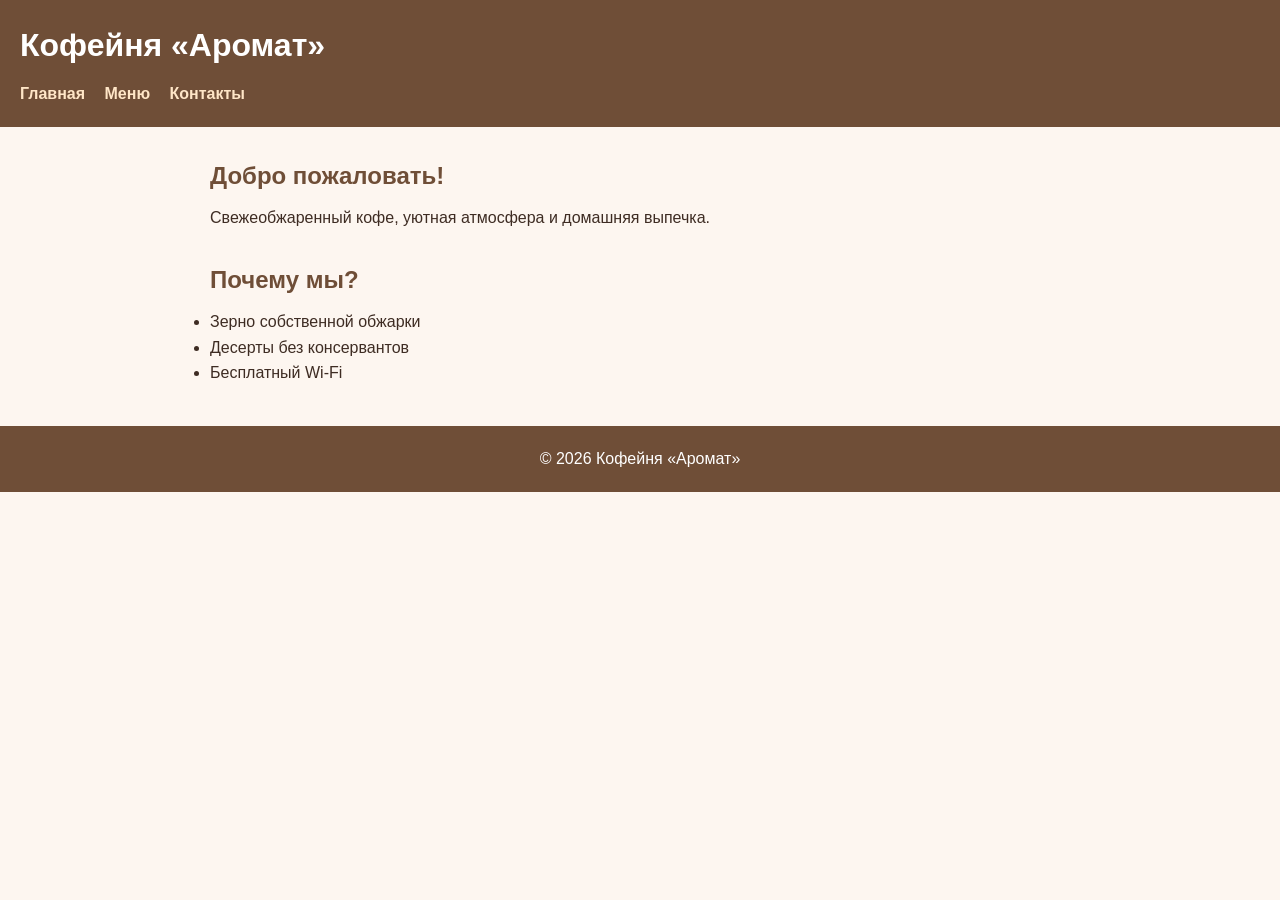
==== index.html @ 14dfcf12 "Первый коммит: базовая структура сайта" ====
<!DOCTYPE html>
<html lang="ru">
<head>
  <meta charset="UTF-8">
  <meta name="viewport" content="width=device-width, initial-scale=1.0">
  <title>Кофейня «Аромат» — Главная</title>
  <link rel="stylesheet" href="style.css">
</head>
<body>
  <header>
    <h1>Кофейня «Аромат»</h1>
    <nav>
      <a href="index.html">Главная</a>
      <a href="menu.html">Меню</a>
      <a href="contacts.html">Контакты</a>
    </nav>
  </header>

  <main>
    <section class="hero">
      <h2>Добро пожаловать!</h2>
      <p>Свежеобжаренный кофе, уютная атмосфера и домашняя выпечка.</p>
    </section>

    <section class="features">
      <h2>Почему мы?</h2>
      <ul>
        <li>Зерно собственной обжарки</li>
        <li>Десерты без консервантов</li>
        <li>Бесплатный Wi-Fi</li>
      </ul>
    </section>
  </main>

  <footer>
    <p>&copy; 2026 Кофейня «Аромат»</p>
  </footer>
</body>
</html>
---- style.css ----
* {
  box-sizing: border-box;
  margin: 0;
  padding: 0;
}

body {
  font-family: Arial, sans-serif;
  background: #fdf6f0;
  color: #3e2c23;
  line-height: 1.6;
}

header {
  background: #6f4e37;
  color: #fff;
  padding: 20px;
}

header h1 {
  margin-bottom: 10px;
}

nav a {
  color: #ffe6c7;
  text-decoration: none;
  margin-right: 15px;
  font-weight: bold;
}

nav a:hover {
  text-decoration: underline;
}

main {
  max-width: 900px;
  margin: 30px auto;
  padding: 0 20px;
}

section {
  margin-bottom: 30px;
}

h2 {
  color: #6f4e37;
  margin-bottom: 10px;
}

table {
  width: 100%;
  border-collapse: collapse;
  background: #fff;
}

th, td {
  border: 1px solid #d2b48c;
  padding: 10px;
  text-align: left;
}

th {
  background: #f0d9c2;
}

footer {
  text-align: center;
  padding: 20px;
  background: #6f4e37;
  color: #fff;
  margin-top: 40px;
}
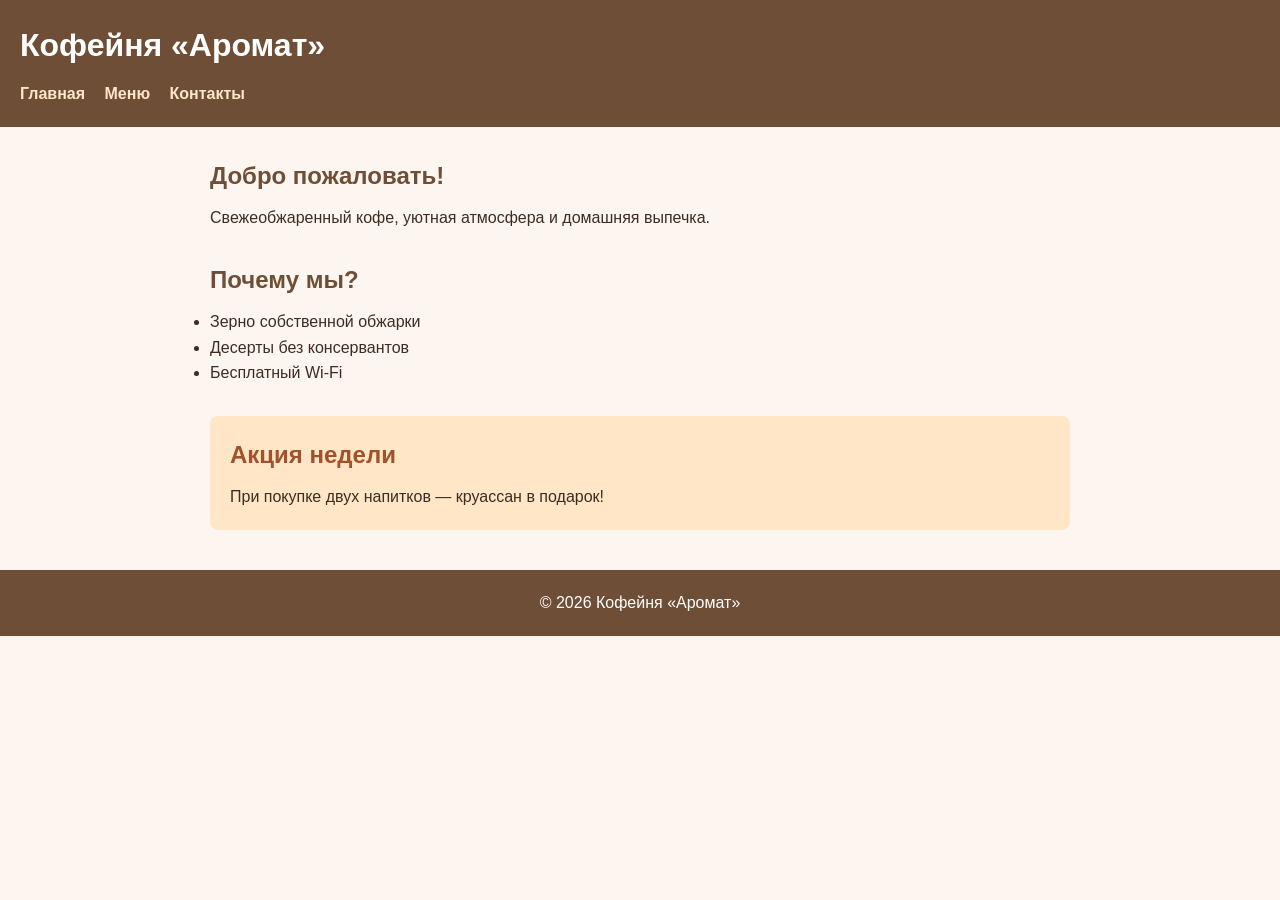
==== commit 5851a569: "Ветка KT: добавлен блок акций и стили" ====
--- a/index.html
+++ b/index.html
@@ -30,6 +30,10 @@
         <li>Бесплатный Wi-Fi</li>
       </ul>
     </section>
+    <section class="promo">
+      <h2>Акция недели</h2>
+      <p>При покупке двух напитков — круассан в подарок!</p>
+    </section>
   </main>
 
   <footer>
--- a/style.css
+++ b/style.css
@@ -69,4 +69,14 @@
   background: #6f4e37;
   color: #fff;
   margin-top: 40px;
+}
+.promo {
+  background: #ffe6c7;
+  padding: 20px;
+  border-radius: 8px;
+  margin-top: 20px;
+}
+
+.promo h2 {
+  color: #a0522d;
 }
